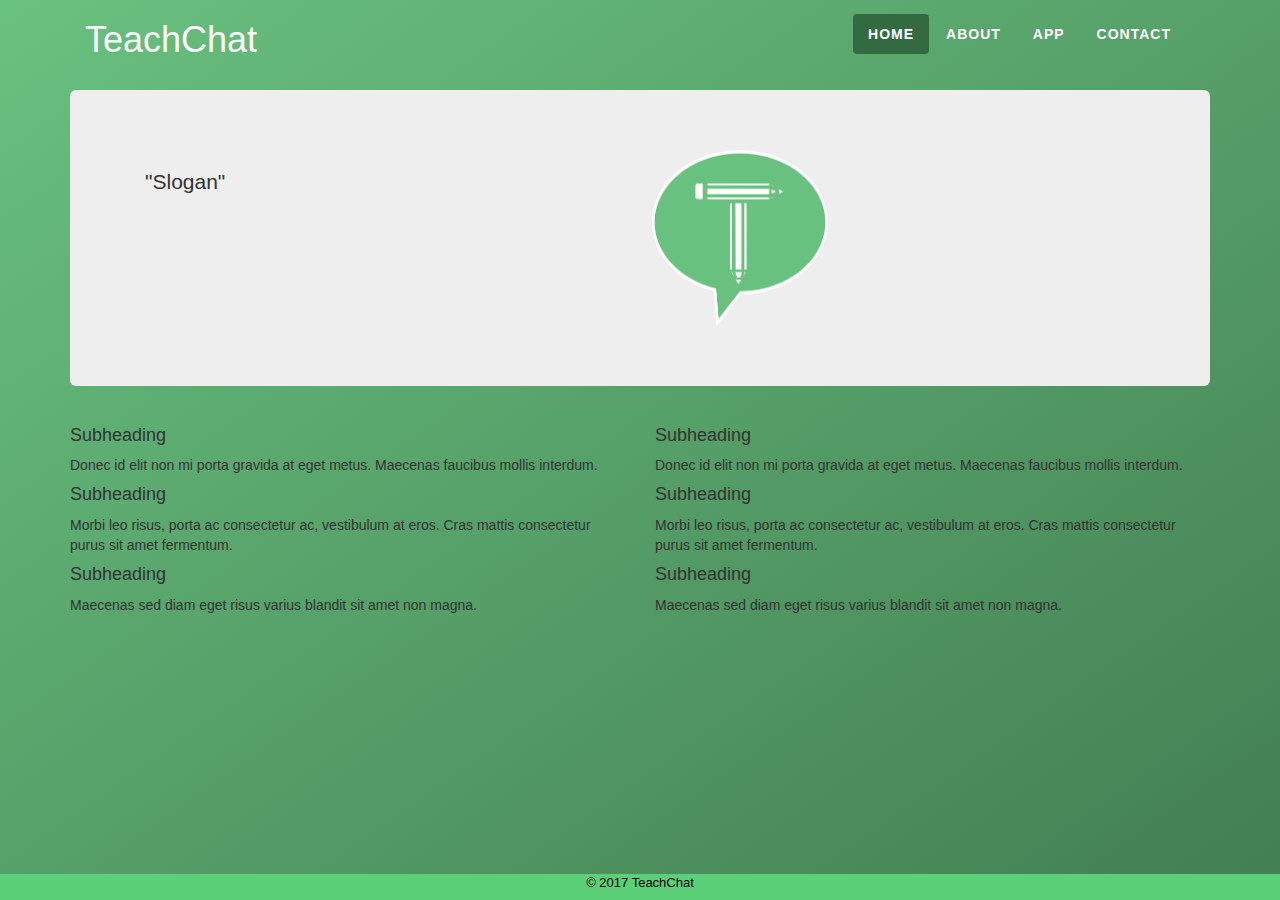
==== TeachChat 1.0/index.html @ 51241638 "Jumbotron on the index was changed" ====
<!DOCTYPE html>
<html lang="en">

<head>
    <meta charset="utf-8">
    <meta http-equiv="X-UA-Compatible" content="IE=edge">
    <meta name="viewport" content="width=device-width, initial-scale=1">


    <link rel="stylesheet" href="css/bootstrap.css">
    <link rel="stylesheet" href="css/styles.css">

    <title>TeachChat - Home</title>

    <script src="js/script.js" charset="utf-8"></script>
    <script src="js/bootstrap.js" type="text/javascript"></script>

    <!-- HTML5 shim and Respond.js for IE8 support of HTML5 elements and media queries -->
    <!--[if lt IE 9]>
      <script src="https://oss.maxcdn.com/html5shiv/3.7.3/html5shiv.min.js"></script>
      <script src="https://oss.maxcdn.com/respond/1.4.2/respond.min.js"></script>
    <![endif]-->
</head>

<body>

    <div class="container">
        <div class="header clearfix">
            <nav>
                <ul class="nav nav-pills pull-right">
                    <li role="presentation" class="active"><a href="index.html">Home</a></li>
                    <li role="presentation"><a href="about.html">About</a></li>
                    <li role="presentation"><a href="products.html">App</a></li>
                    <li role="presentation"><a href="contact.html">Contact</a></li>
                </ul>
            </nav>
            <div class="container">
            <h1 id="left_logo">TeachChat</h1>
            </div>
        </div>
        <br>

        <div class="jumbotron">
              <div class="lead col-lg-6">
<br>
            <p class="lead">"Slogan"</p>

          </div>


            <img src="img/Logo_m.png" width="200" height="200">


        </div>

        <div class="row marketing">
            <div class="col-lg-6">
                <h4>Subheading</h4>
                <p>Donec id elit non mi porta gravida at eget metus. Maecenas faucibus mollis interdum.</p>

                <h4>Subheading</h4>
                <p>Morbi leo risus, porta ac consectetur ac, vestibulum at eros. Cras mattis consectetur purus sit amet fermentum.</p>

                <h4>Subheading</h4>
                <p>Maecenas sed diam eget risus varius blandit sit amet non magna.</p>
            </div>

            <div class="col-lg-6">
                <h4>Subheading</h4>
                <p>Donec id elit non mi porta gravida at eget metus. Maecenas faucibus mollis interdum.</p>

                <h4>Subheading</h4>
                <p>Morbi leo risus, porta ac consectetur ac, vestibulum at eros. Cras mattis consectetur purus sit amet fermentum.</p>

                <h4>Subheading</h4>
                <p>Maecenas sed diam eget risus varius blandit sit amet non magna.</p>
            </div>
        </div>

        <footer class="footer">
            <p>&copy; 2017 TeachChat</p>
        </footer>

    </div>
    <!-- /container -->



</body>

</html>
---- TeachChat 1.0/css/styles.css ----
body {
    background: linear-gradient(to bottom right ,rgb(105, 193, 127), rgb(66, 126, 82)); /* Standard syntax */
    height: 100%;
    margin: 0;
    background-repeat: no-repeat;
    background-attachment: fixed;

  }

  h1 {
    color: white;

  }


  li a {
    color: white;
  }


  .nav {
      padding: 14px 24px;
      border: 0 none;
      font-weight: 700;
      letter-spacing: 1px;
      text-transform: uppercase;

  }

  .nav:focus, .nav:active:focus, .nav.active:focus {
      outline: 0 none;
  }



  .navbar-btn:active, .navbar-btn.active {
  	box-shadow: none;
  }

  .footer {
  bottom: 0;
  color: black;
  background-color: rgb(92, 207, 121);
  height: 2em;
  left: 0;
  right: 0;
  position: fixed;
  font-size: small;
  width:100%;
  text-align: center;
}

#Logo  {
  position: absolute;
    left:100px;

    top: 0px;
    z-index: -1;
}

#left_logo {
  


}
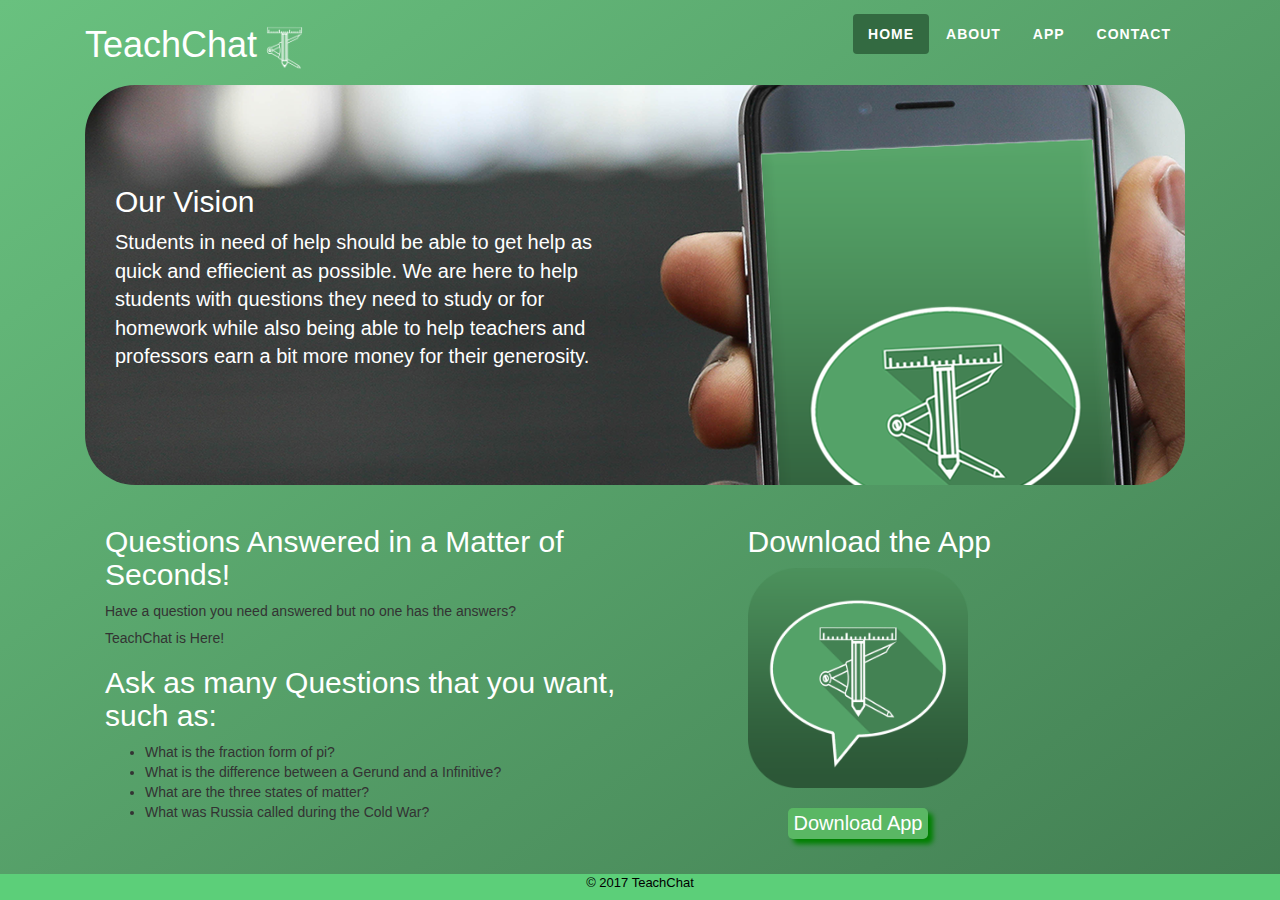
==== commit 4768762e: "Added new files, completed index page, added new images, added lightbox for app page but its not fun" ====
--- a/TeachChat 1.0/index.html
+++ b/TeachChat 1.0/index.html
@@ -35,47 +35,64 @@
                 </ul>
             </nav>
             <div class="container">
-            <h1 id="left_logo">TeachChat</h1>
+                <h1>TeachChat<img src="img/Redesign/LogoTC-Trans.png" width="55px" height="55px"></h1>
             </div>
         </div>
-        <br>
-
-        <div class="jumbotron">
-              <div class="lead col-lg-6">
-<br>
-            <p class="lead">"Slogan"</p>
-
-          </div>
 
 
-            <img src="img/Logo_m.png" width="200" height="200">
+            <div class="container">
+              <div id="back" class="col-lg-6">
+
+
+                  <div class="col-lg-6" id="head">
+                    <h3>Our Vision</h3>
+                    <p>Students in need of help should be able to get help as quick and effiecient as possible. We are here to help students with questions they need to study or for homework while also being able to help teachers and professors earn a bit more money for their generosity. </p>
+                  </div>
+                </div>
+            </div>
+
+
+<br>
+
+
+        <div class="row marketing">
+            <div class="col-lg-6">
+
+
+                    <h3>Questions Answered in a Matter of Seconds!</h3>
+                    <p>Have a question you need answered but no one has the answers?</p>
+
+                    <h5>TeachChat is Here! </h5>
+
+                    <h3>Ask as many Questions that you want, such as:</h3>
+                    <ul>
+                        <li>What is the fraction form of pi?</li>
+                        <li>What is the difference between a Gerund and a Infinitive?</li>
+                        <li>What are the three states of matter?</li>
+                        <li>What was Russia called during the Cold War?</li>
+                    </ul>
+
+
+            </div>
+
+
+            <div class="col-lg-6" id="grien">
+                <h3>Download the App</h3>
+                <div>
+                    <a href="#"><img src="img/Redesign/LogoTC-App.png" height="220px" width="220px"></a>
+                </div>
+                <br>
+                <div id="dlbutton">
+                    <!-- Find something better than the anchor -->
+                    <a href="#"> <button type="button" name="button">Download App</button>
+                    </a>
+                </div>
+            </div>
 
 
         </div>
-
-        <div class="row marketing">
-            <div class="col-lg-6">
-                <h4>Subheading</h4>
-                <p>Donec id elit non mi porta gravida at eget metus. Maecenas faucibus mollis interdum.</p>
-
-                <h4>Subheading</h4>
-                <p>Morbi leo risus, porta ac consectetur ac, vestibulum at eros. Cras mattis consectetur purus sit amet fermentum.</p>
-
-                <h4>Subheading</h4>
-                <p>Maecenas sed diam eget risus varius blandit sit amet non magna.</p>
-            </div>
-
-            <div class="col-lg-6">
-                <h4>Subheading</h4>
-                <p>Donec id elit non mi porta gravida at eget metus. Maecenas faucibus mollis interdum.</p>
-
-                <h4>Subheading</h4>
-                <p>Morbi leo risus, porta ac consectetur ac, vestibulum at eros. Cras mattis consectetur purus sit amet fermentum.</p>
-
-                <h4>Subheading</h4>
-                <p>Maecenas sed diam eget risus varius blandit sit amet non magna.</p>
-            </div>
-        </div>
+        <br>
+        <br><br>
 
         <footer class="footer">
             <p>&copy; 2017 TeachChat</p>
--- a/TeachChat 1.0/css/styles.css
+++ b/TeachChat 1.0/css/styles.css
@@ -11,12 +11,27 @@
     color: white;
 
   }
+  h3{
+    color: white;
+    font-size: 30px;
+  }
+#head h3{
+    padding-top: 80px;
+    color: white;
+    font-size: 30px;
+  }
+
 
 
   li a {
     color: white;
+
   }
 
+#head p{
+  color: white;
+  font-size: 20px;
+}
 
   .nav {
       padding: 14px 24px;
@@ -58,8 +73,39 @@
     z-index: -1;
 }
 
-#left_logo {
-  
+button{
+   border: none;
+   border-radius: 5px;
+   color: white;
+   text-shadow: black 4px 4px 3px
+   display: inline;
+   font-size: 20px;
+   background-color: rgb(90, 183, 100);
+   text-decoration: none;
+   box-shadow: green 5px 5px 5px;
+ }
 
 
+/*#background {
+  background-image: url(../img/hand_holding_phone2.png);
+  background-repeat: no-repeat;
+  background-size: 2000px 1600px;
+}*/
+
+#back {
+  background-image: url(../img/hand_holding_phone2.png);
+  border-radius: 50px 50px;
+  background-repeat: no-repeat;
+  height: 400px;
+  width: 1100px;
 }
+#grien{
+  padding-left: 90px;
+}
+
+#grien #dlbutton a{
+  padding-left: 40px;
+}
+.marketing{
+margin-left: 20px;
+}
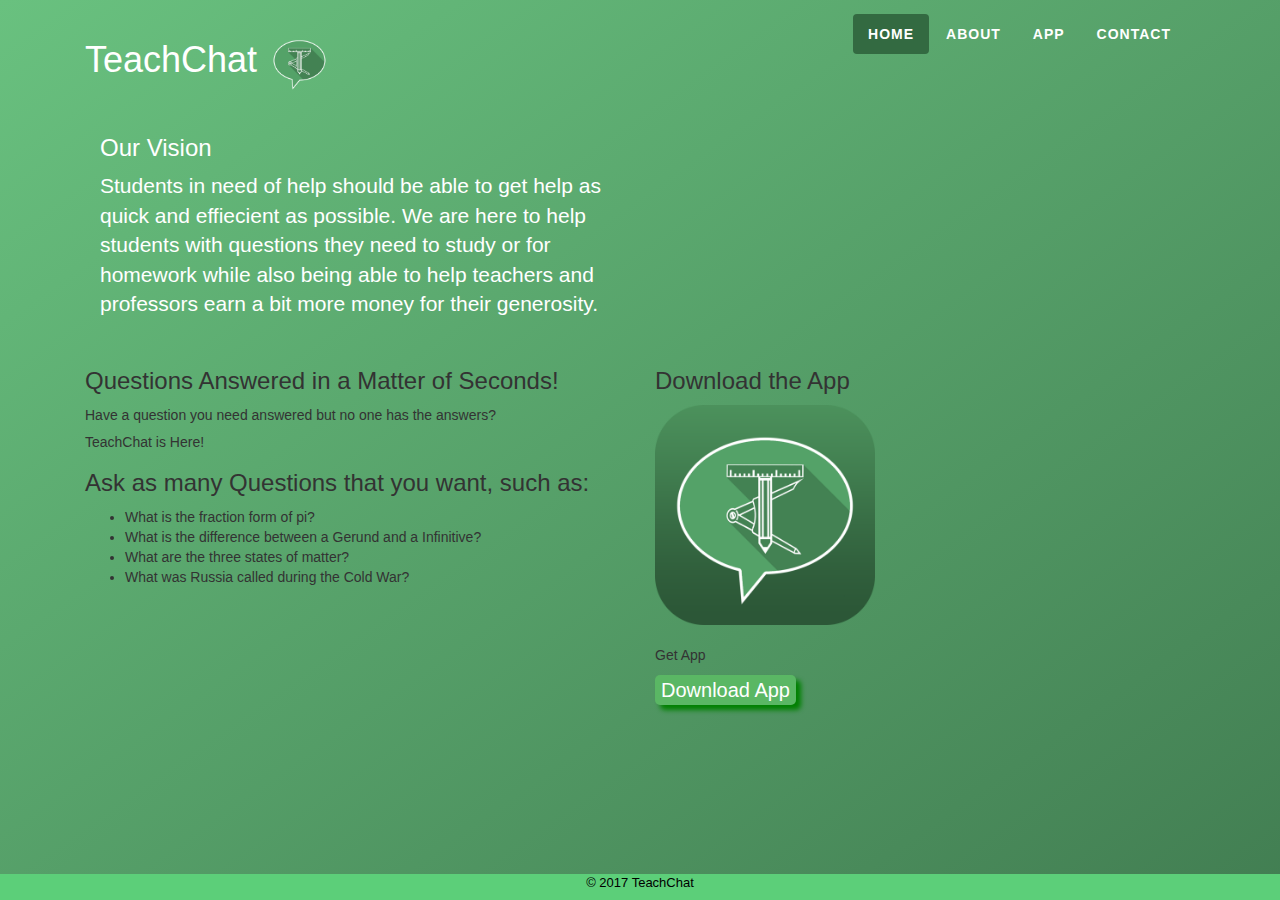
==== commit db3c88be: "I used Atom Beautify to make the code more organized and clear." ====
--- a/TeachChat 1.0/index.html
+++ b/TeachChat 1.0/index.html
@@ -35,29 +35,39 @@
                 </ul>
             </nav>
             <div class="container">
-                <h1>TeachChat<img src="img/Redesign/LogoTC-Trans.png" width="55px" height="55px"></h1>
+                <h1>TeachChat<img src="img/Redesign/LogoTeachChatBubble.png" width="85px" height="85px"></h1>
             </div>
         </div>
 
 
-            <div class="container">
-              <div id="back" class="col-lg-6">
 
 
-                  <div class="col-lg-6" id="head">
-                    <h3>Our Vision</h3>
-                    <p>Students in need of help should be able to get help as quick and effiecient as possible. We are here to help students with questions they need to study or for homework while also being able to help teachers and professors earn a bit more money for their generosity. </p>
-                  </div>
-                </div>
+
+        <div id="back" class="container">
+
+
+
+            <div id="background" class="lead col-lg-6">
+                <h3>Our Vision</h3>
+                <p>Students in need of help should be able to get help as quick and effiecient as possible. We are here to help students with questions they need to study or for homework while also being able to help teachers and professors earn a bit more
+                    money for their generosity. </p>
             </div>
 
 
-<br>
+
+
+            <div class="col-lg-6">
+
+            </div>
+        </div>
+
+
+
 
 
         <div class="row marketing">
             <div class="col-lg-6">
-
+                <div class="container">
 
                     <h3>Questions Answered in a Matter of Seconds!</h3>
                     <p>Have a question you need answered but no one has the answers?</p>
@@ -72,7 +82,7 @@
                         <li>What was Russia called during the Cold War?</li>
                     </ul>
 
-
+                </div>
             </div>
 
 
@@ -82,7 +92,8 @@
                     <a href="#"><img src="img/Redesign/LogoTC-App.png" height="220px" width="220px"></a>
                 </div>
                 <br>
-                <div id="dlbutton">
+                <div class="">
+                    <p>Get App</p>
                     <!-- Find something better than the anchor -->
                     <a href="#"> <button type="button" name="button">Download App</button>
                     </a>
--- a/TeachChat 1.0/css/styles.css
+++ b/TeachChat 1.0/css/styles.css
@@ -1,37 +1,19 @@
   body {
-    background: linear-gradient(to bottom right ,rgb(105, 193, 127), rgb(66, 126, 82)); /* Standard syntax */
-    height: 100%;
-    margin: 0;
-    background-repeat: no-repeat;
-    background-attachment: fixed;
-
+      background: linear-gradient(to bottom right, rgb(105, 193, 127), rgb(66, 126, 82));
+      /* Standard syntax */
+      height: 100%;
+      margin: 0;
+      background-repeat: no-repeat;
+      background-attachment: fixed;
   }
 
   h1 {
-    color: white;
-
-  }
-  h3{
-    color: white;
-    font-size: 30px;
-  }
-#head h3{
-    padding-top: 80px;
-    color: white;
-    font-size: 30px;
+      color: white;
   }
 
-
-
   li a {
-    color: white;
-
+      color: white;
   }
-
-#head p{
-  color: white;
-  font-size: 20px;
-}
 
   .nav {
       padding: 14px 24px;
@@ -39,73 +21,59 @@
       font-weight: 700;
       letter-spacing: 1px;
       text-transform: uppercase;
-
   }
 
   .nav:focus, .nav:active:focus, .nav.active:focus {
       outline: 0 none;
   }
 
-
-
   .navbar-btn:active, .navbar-btn.active {
-  	box-shadow: none;
+      box-shadow: none;
   }
 
   .footer {
-  bottom: 0;
-  color: black;
-  background-color: rgb(92, 207, 121);
-  height: 2em;
-  left: 0;
-  right: 0;
-  position: fixed;
-  font-size: small;
-  width:100%;
-  text-align: center;
-}
+      bottom: 0;
+      color: black;
+      background-color: rgb(92, 207, 121);
+      height: 2em;
+      left: 0;
+      right: 0;
+      position: fixed;
+      font-size: small;
+      width: 100%;
+      text-align: center;
+  }
 
-#Logo  {
-  position: absolute;
-    left:100px;
+  #Logo {
+      position: absolute;
+      left: 100px;
+      top: 0px;
+      z-index: -1;
+  }
 
-    top: 0px;
-    z-index: -1;
-}
+  button {
+      border: none;
+      border-radius: 5px;
+      color: white;
+      text-shadow: black 4px 4px 3px display: inline;
+      font-size: 20px;
+      background-color: rgb(90, 183, 100);
+      text-decoration: none;
+      box-shadow: green 5px 5px 5px;
+  }
 
-button{
-   border: none;
-   border-radius: 5px;
-   color: white;
-   text-shadow: black 4px 4px 3px
-   display: inline;
-   font-size: 20px;
-   background-color: rgb(90, 183, 100);
-   text-decoration: none;
-   box-shadow: green 5px 5px 5px;
- }
+  #background {
+      color: white;
+  }
 
+  #back {
+      background-image: url(img/hand_holding_phone2.png);
+  }
 
-/*#background {
-  background-image: url(../img/hand_holding_phone2.png);
-  background-repeat: no-repeat;
-  background-size: 2000px 1600px;
-}*/
+  #text_about {
+      color: white;
+  }
 
-#back {
-  background-image: url(../img/hand_holding_phone2.png);
-  border-radius: 50px 50px;
-  background-repeat: no-repeat;
-  height: 400px;
-  width: 1100px;
-}
-#grien{
-  padding-left: 90px;
-}
-
-#grien #dlbutton a{
-  padding-left: 40px;
-}
-.marketing{
-margin-left: 20px;
-}
+  #text_about h4 {
+      color: darkwhite;
+  }
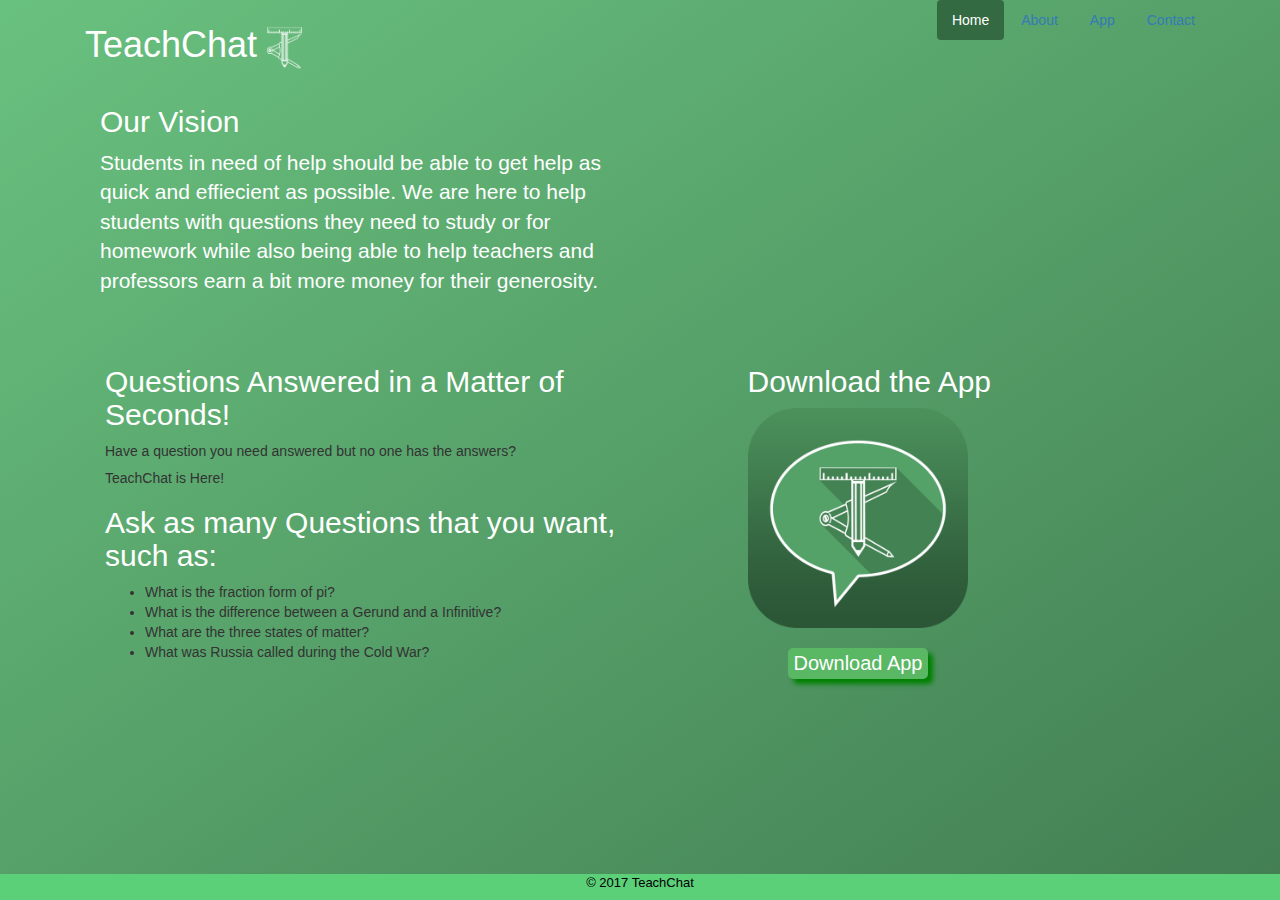
==== commit ec4e944b: "Merge branch 'master' of https://github.com/jordanstewart497/TeachChat" ====
--- a/TeachChat 1.0/index.html
+++ b/TeachChat 1.0/index.html
@@ -15,11 +15,6 @@
     <script src="js/script.js" charset="utf-8"></script>
     <script src="js/bootstrap.js" type="text/javascript"></script>
 
-    <!-- HTML5 shim and Respond.js for IE8 support of HTML5 elements and media queries -->
-    <!--[if lt IE 9]>
-      <script src="https://oss.maxcdn.com/html5shiv/3.7.3/html5shiv.min.js"></script>
-      <script src="https://oss.maxcdn.com/respond/1.4.2/respond.min.js"></script>
-    <![endif]-->
 </head>
 
 <body>
@@ -35,9 +30,10 @@
                 </ul>
             </nav>
             <div class="container">
-                <h1>TeachChat<img src="img/Redesign/LogoTeachChatBubble.png" width="85px" height="85px"></h1>
+                <h1>TeachChat<img src="img/Redesign/LogoTC-Trans.png" width="55px" height="55px"></h1>
             </div>
         </div>
+
 
 
 
@@ -52,22 +48,17 @@
                 <p>Students in need of help should be able to get help as quick and effiecient as possible. We are here to help students with questions they need to study or for homework while also being able to help teachers and professors earn a bit more
                     money for their generosity. </p>
             </div>
-
-
-
-
-            <div class="col-lg-6">
-
-            </div>
         </div>
 
 
 
 
+<br>
+
 
         <div class="row marketing">
             <div class="col-lg-6">
-                <div class="container">
+
 
                     <h3>Questions Answered in a Matter of Seconds!</h3>
                     <p>Have a question you need answered but no one has the answers?</p>
@@ -82,7 +73,7 @@
                         <li>What was Russia called during the Cold War?</li>
                     </ul>
 
-                </div>
+
             </div>
 
 
@@ -92,8 +83,7 @@
                     <a href="#"><img src="img/Redesign/LogoTC-App.png" height="220px" width="220px"></a>
                 </div>
                 <br>
-                <div class="">
-                    <p>Get App</p>
+                <div id="dlbutton">
                     <!-- Find something better than the anchor -->
                     <a href="#"> <button type="button" name="button">Download App</button>
                     </a>
--- a/TeachChat 1.0/css/styles.css
+++ b/TeachChat 1.0/css/styles.css
@@ -10,11 +10,33 @@
   h1 {
       color: white;
   }
+  h3{
+    color: white;
+    font-size: 30px;
+  }
+#head h3{
+    padding-top: 80px;
+    color: white;
+    font-size: 30px;
+  }
+
 
   li a {
+<<<<<<< HEAD
+    color: white;
+
+  }
+
+#head p{
+  color: white;
+  font-size: 20px;
+}
+
+=======
       color: white;
   }
 
+>>>>>>> 81c7852bcc50af7670ac609313f331cdeb5a24b4
   .nav {
       padding: 14px 24px;
       border: 0 none;
@@ -66,6 +88,31 @@
       color: white;
   }
 
+<<<<<<< HEAD
+/*#background {
+  background-image: url(../img/hand_holding_phone2.png);
+  background-repeat: no-repeat;
+  background-size: 2000px 1600px;
+}*/
+
+#back {
+  background-image: url(../img/hand_holding_phone2.png);
+  border-radius: 50px 50px;
+  background-repeat: no-repeat;
+  height: 400px;
+  width: 1100px;
+}
+#grien{
+  padding-left: 90px;
+}
+
+#grien #dlbutton a{
+  padding-left: 40px;
+}
+.marketing{
+margin-left: 20px;
+}
+=======
   #back {
       background-image: url(img/hand_holding_phone2.png);
   }
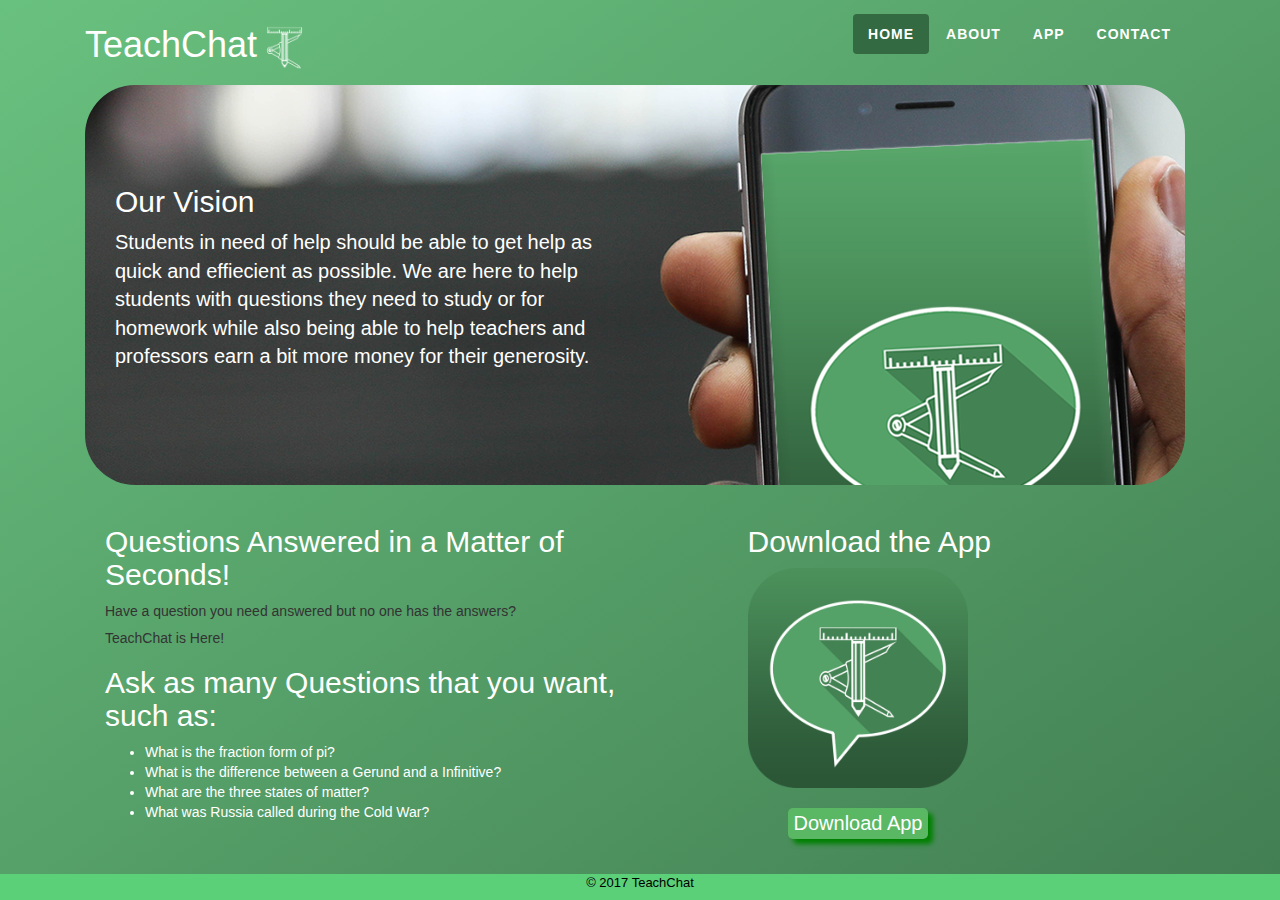
==== commit 48db77d7: "tweeked and fixed pages to look more professional" ====
--- a/TeachChat 1.0/index.html
+++ b/TeachChat 1.0/index.html
@@ -15,6 +15,11 @@
     <script src="js/script.js" charset="utf-8"></script>
     <script src="js/bootstrap.js" type="text/javascript"></script>
 
+    <!-- HTML5 shim and Respond.js for IE8 support of HTML5 elements and media queries -->
+    <!--[if lt IE 9]>
+      <script src="https://oss.maxcdn.com/html5shiv/3.7.3/html5shiv.min.js"></script>
+      <script src="https://oss.maxcdn.com/respond/1.4.2/respond.min.js"></script>
+    <![endif]-->
 </head>
 
 <body>
@@ -35,25 +40,20 @@
         </div>
 
 
+            <div class="container">
+              <div id="back" class="col-lg-6">
 
 
-
-
-        <div id="back" class="container">
-
-
-
-            <div id="background" class="lead col-lg-6">
-                <h3>Our Vision</h3>
-                <p>Students in need of help should be able to get help as quick and effiecient as possible. We are here to help students with questions they need to study or for homework while also being able to help teachers and professors earn a bit more
-                    money for their generosity. </p>
+                  <div class="col-lg-6" id="head">
+                    <h3>Our Vision</h3>
+                    <p>Students in need of help should be able to get help as quick and effiecient as possible. We are here to help students with questions they need to study or for homework while also being able to help teachers and professors earn a bit more money for their generosity. </p>
+                  </div>
+                </div>
             </div>
-        </div>
-
-
 
 
 <br>
+
 
 
         <div class="row marketing">
--- a/TeachChat 1.0/css/styles.css
+++ b/TeachChat 1.0/css/styles.css
@@ -22,9 +22,14 @@
 
 
   li a {
-<<<<<<< HEAD
     color: white;
+  }
 
+  ul li{
+    color: white;
+  }
+  p{
+    color white;
   }
 
 #head p{
@@ -32,11 +37,21 @@
   font-size: 20px;
 }
 
-=======
-      color: white;
-  }
+.jumbotron{
+  background-color: #336a41;
+}
 
->>>>>>> 81c7852bcc50af7670ac609313f331cdeb5a24b4
+.jumbotron h1 {
+    color: white;
+}
+.jumbotron #para p {
+    color: white;
+}
+
+.jumbotron #para a {
+    color: white;
+}
+
   .nav {
       padding: 14px 24px;
       border: 0 none;
@@ -51,6 +66,10 @@
 
   .navbar-btn:active, .navbar-btn.active {
       box-shadow: none;
+  }
+
+  #carousel-example-generic{
+
   }
 
   .footer {
@@ -84,22 +103,35 @@
       box-shadow: green 5px 5px 5px;
   }
 
-  #background {
-      color: white;
-  }
+table tr td{
+  color: white;
+}
 
-<<<<<<< HEAD
-/*#background {
-  background-image: url(../img/hand_holding_phone2.png);
-  background-repeat: no-repeat;
-  background-size: 2000px 1600px;
-}*/
+fieldset tr td{
+  color: white;
+}
+
+fieldset legend{
+  color: white;
+}
+
 
 #back {
   background-image: url(../img/hand_holding_phone2.png);
   border-radius: 50px 50px;
   background-repeat: no-repeat;
   height: 400px;
+  width: 1100px;
+}
+#back2 {
+  background-image: url(../img/widescreenImage2.png);
+  border-radius: 50px 50px;
+  background-repeat: no-repeat;
+  height: 400px;
+  width: 1100px;
+}
+
+#back3 {
   width: 1100px;
 }
 #grien{
@@ -112,10 +144,7 @@
 .marketing{
 margin-left: 20px;
 }
-=======
-  #back {
-      background-image: url(img/hand_holding_phone2.png);
-  }
+
 
   #text_about {
       color: white;
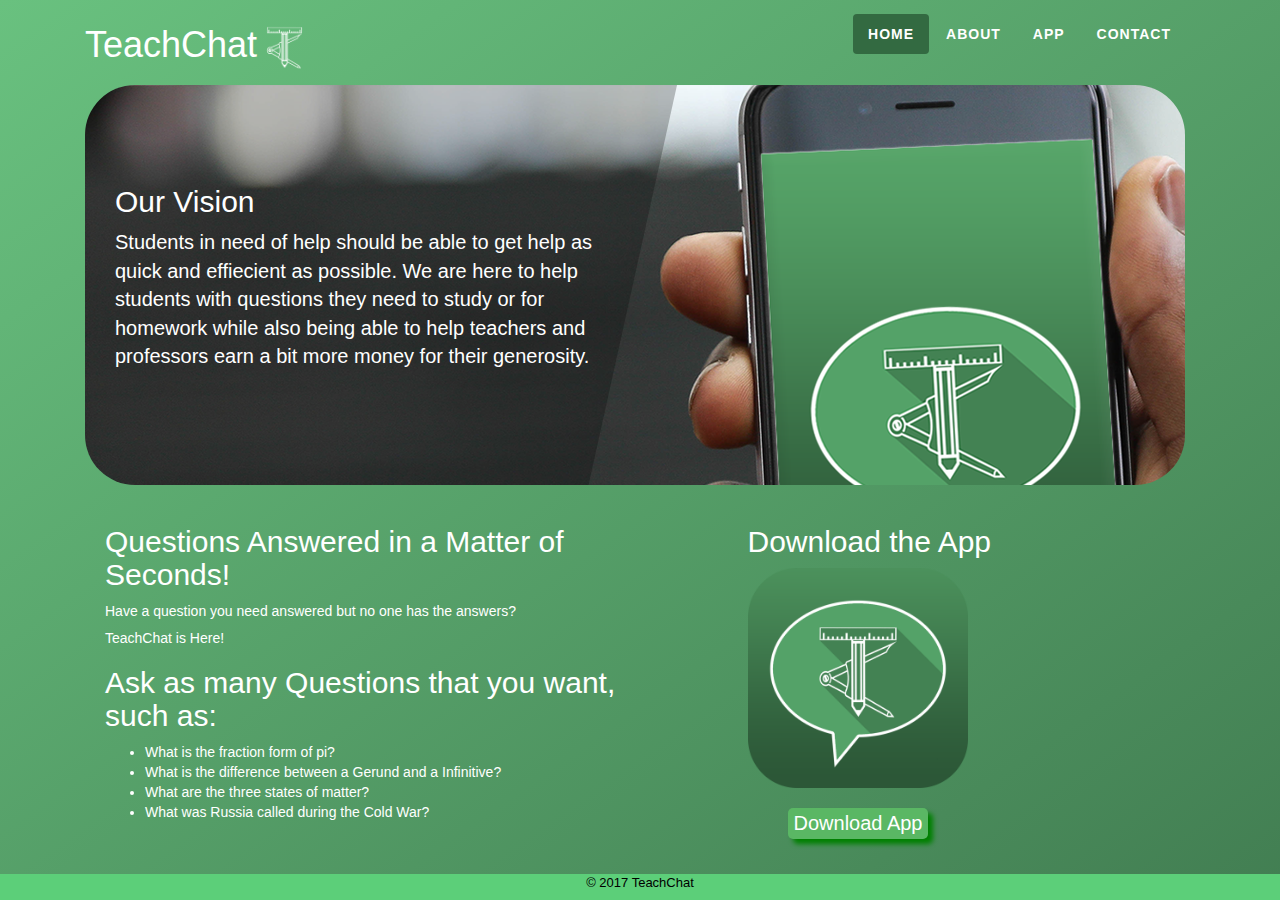
==== commit c3593fd9: "adds comments to the code" ====
--- a/TeachChat 1.0/index.html
+++ b/TeachChat 1.0/index.html
@@ -23,7 +23,7 @@
 </head>
 
 <body>
-
+    <!-- creates the nav using bootstrap -->
     <div class="container">
         <div class="header clearfix">
             <nav>
@@ -39,7 +39,7 @@
             </div>
         </div>
 
-
+            <!-- using bootstrap and css, the jumbotron was changed and sections were created using columns (col-lg-6) -->
             <div class="container">
               <div id="back" class="col-lg-6">
 
@@ -55,7 +55,7 @@
 <br>
 
 
-
+        <!-- created a second column area after the photo/jumbotron background -->
         <div class="row marketing">
             <div class="col-lg-6">
 
@@ -76,10 +76,11 @@
 
             </div>
 
-
+              <!-- this section was used for the download now portion of the page -->
             <div class="col-lg-6" id="grien">
                 <h3>Download the App</h3>
                 <div>
+                  <!-- css is used to edit the button color -->
                     <a href="#"><img src="img/Redesign/LogoTC-App.png" height="220px" width="220px"></a>
                 </div>
                 <br>
@@ -95,6 +96,8 @@
         <br>
         <br><br>
 
+        <!-- creates the footer of the page -->
+
         <footer class="footer">
             <p>&copy; 2017 TeachChat</p>
         </footer>
